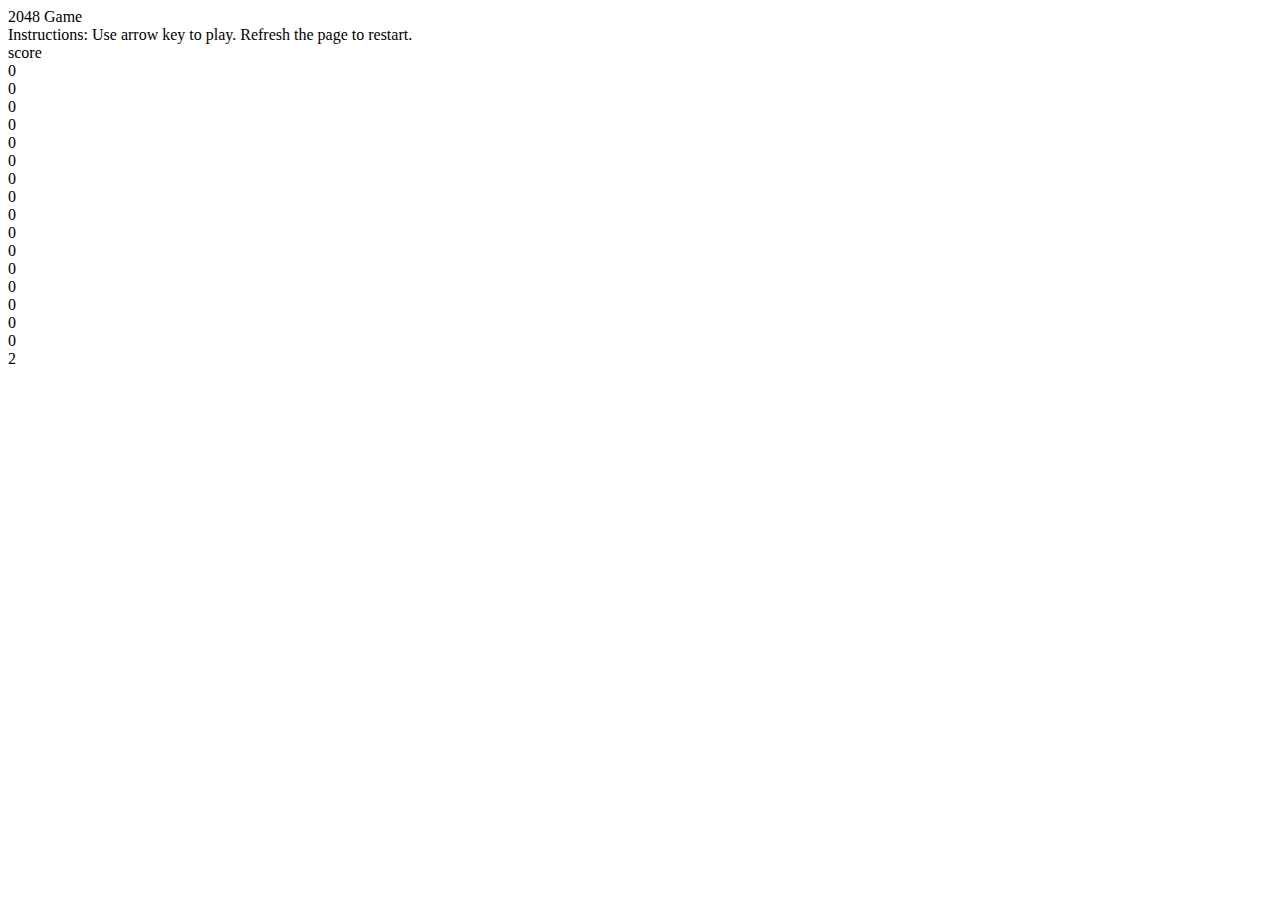
==== 2048 game/index.html @ fbabcd5c "Add files via upload" ====
<!DOCTYPE html>
<html lang="en">
  <head>
    <meta charset="UTF-8" />
    <meta name="viewport" content="width=device-width, initial-scale=1.0" />
    <title>Document</title>
    <link rel="stylesheet" href="styels.css" />
    <script src="script.js"></script>
  </head>
  <body>
    <div class="header">2048 Game</div>

    <div class="instructions">
      Instructions: Use arrow key to play. Refresh the page to restart.
    </div>

    <div class="scoreContainer">
      <div class="scoreTitle">score</div>
      <span id="score">0</span>
    </div>

    <div class="grid"></div>
  </body>
</html>
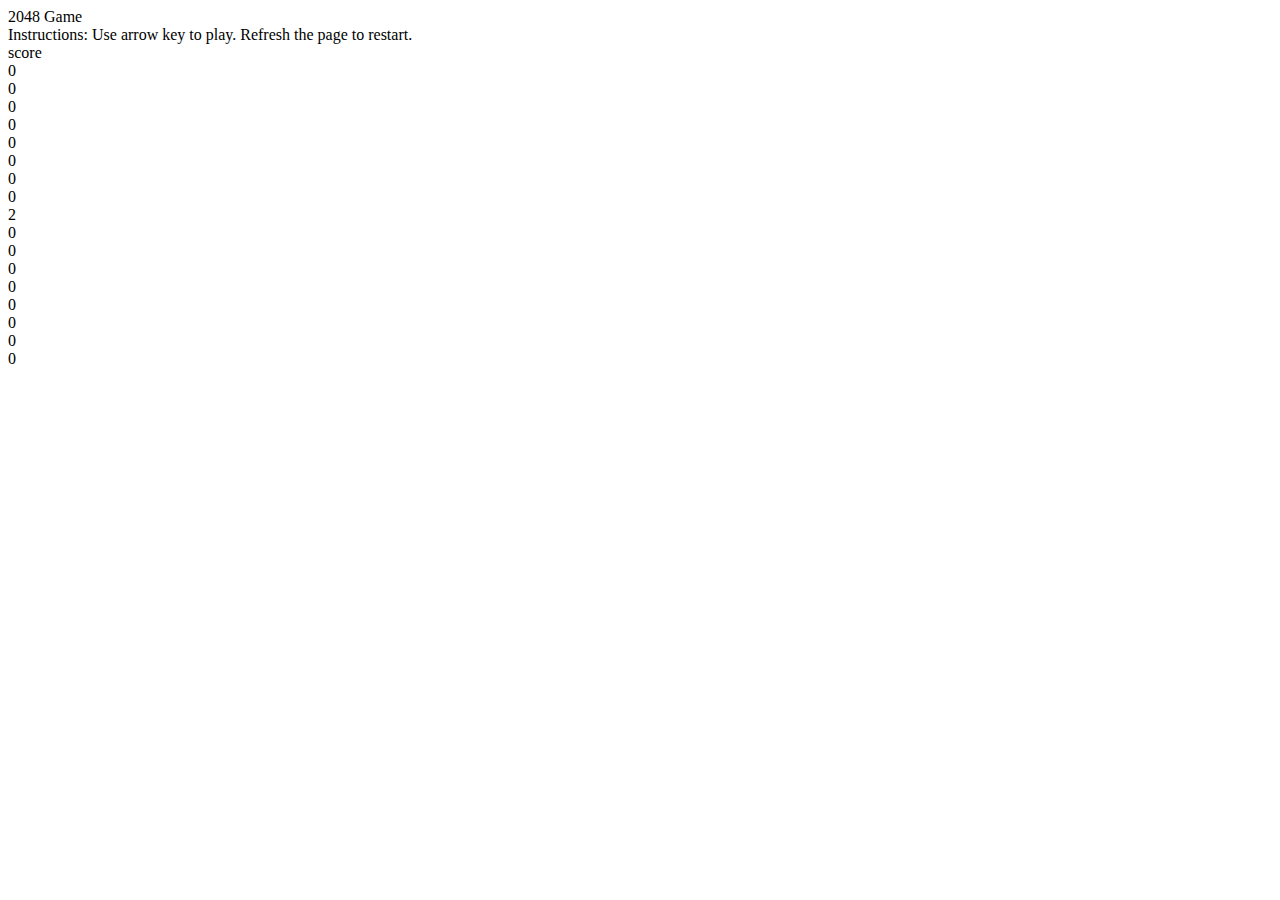
==== commit 9b532e94: "Update index.html" ====
--- a/2048 game/index.html
+++ b/2048 game/index.html
@@ -3,7 +3,7 @@
   <head>
     <meta charset="UTF-8" />
     <meta name="viewport" content="width=device-width, initial-scale=1.0" />
-    <title>Document</title>
+    <title>2048 Game</title>
     <link rel="stylesheet" href="styels.css" />
     <script src="script.js"></script>
   </head>
